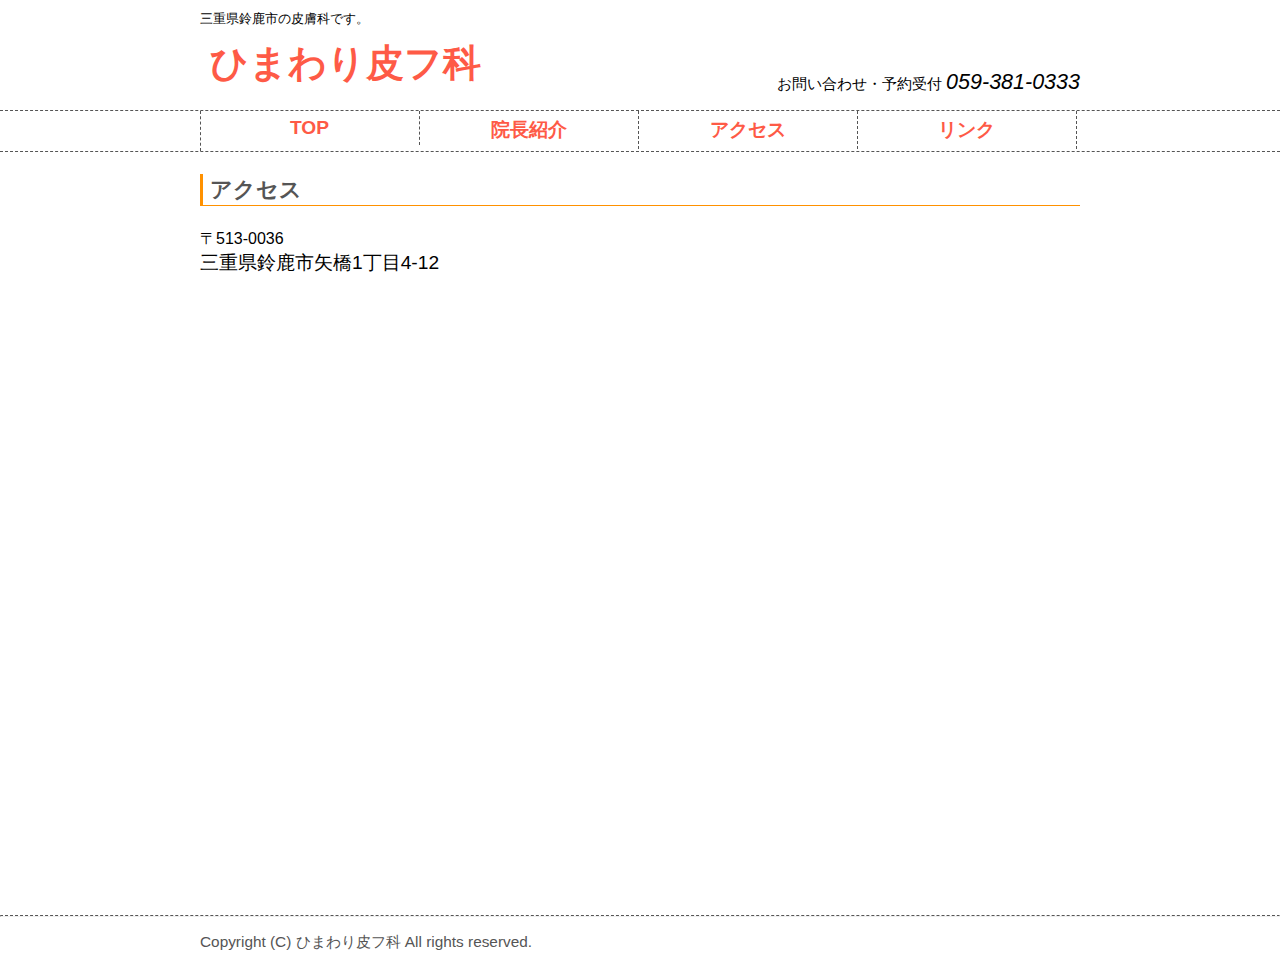
==== access.html @ 63528521 "Initial commit" ====
<!DOCTYPE html PUBLIC "-//W3C//DTD HTML 4.01 Transitional//EN">
<html lang="ja">
<head>
<meta http-equiv="Content-Type" content="text/html; charset=utf-8" />
<link rel="stylesheet" type="text/css" href="style.css" />
<title>ひまわり皮フ科</title>
<!-- <meta name="description" content="" /> -->
</head>
<body>
<div id="header">
  <div id="title-wrapper" class="fixed-width">
    <div class="logo"> 
      <p>三重県鈴鹿市の皮膚科です。</p>
      <h1><a href="/">ひまわり皮フ科</a></h1>
    </div>
    <div class="tel">
      <p>お問い合わせ・予約受付 <em>059-381-0333</em></p>
    </div>
  </div>
  <div class="menu">
    <ul class="fixed-width">
      <li><a href="/">TOP</a></li>
      <li><a href="introduction.html">院長紹介</a></li>
      <li><a href="access.html">アクセス</a></li>
      <li><a href="link.html">リンク</a></li>
    </ul>
  </div>
</div>
<div id="contents" class="fixed-width">
  <h3>アクセス</h3>
  <p>
    <small>〒513-0036</small>
    <br />
    三重県鈴鹿市矢橋1丁目4-12
  </p>
  <iframe src="https://www.google.com/maps/embed?pb=!1m18!1m12!1m3!1d945.3891791351409!2d136.58783554187804!3d34.879448543135766!2m3!1f0!2f0!3f0!3m2!1i1024!2i768!4f13.1!3m3!1m2!1s0x15206ab1dc662d15%3A0x7d83b8af2ef06158!2z44Gy44G-44KP44KK55qu44OV56eR!5e0!3m2!1sja!2sjp!4v1516427505808" width="880" height="600" frameborder="0" style="border:0" allowfullscreen></iframe>
</div>
<div id="footer">
  <hr />
  <div id="footer-wrapper" class="fixed-width">
    <p class="copyright">Copyright (C) ひまわり皮フ科 All rights reserved.</p>
  </div>
</div>
</body>
</html>
---- style.css ----
@charset "utf-8";
html {
    font-family: "メイリオ", "Meiryo", verdana, "ヒラギノ角ゴ Pro W3", "Hiragino Kaku Gothic Pro", Osaka, "ＭＳ Ｐゴシック", "MS PGothic", Sans-Serif; 
}

body {
    margin: 10px 0;
    font-size: 1.2em;
}

.fixed-width {
    margin: 0 auto;
    width: 880px;
}

#title-wrapper {
    height: 100px;
}

#header h1{
    margin: 10px 10px;
}

#header .logo {
    float: left;
}

#header .logo p {
    margin: 0 0;
    font-size: 0.7em;
}

#header .logo a {
    color: #fe5a46;
    font-weight: bold;
    text-decoration: none;
}

#title-wrapper .tel {
    margin: 60px 0 0;
    float: right;
}
#title-wrapper .tel p {
    margin: 0;
    font-size: 0.8em;
}
#title-wrapper .tel em {
    font-size: 1.4em;
}

#header .menu {
    border-top: 1px dashed #555;
    border-bottom: 1px dashed #555;
}

#header .menu ul {
    padding: 0;
    height: 40px;
    border-left: 1px dashed #555;
}

#header .menu li {
    float: left;
    width: 218px;
    text-align: center;
    padding: 6px 0;
    border-right: 1px dashed #555;
    list-style: none;
}

#header .menu a {
    color: #fe5a46;
    font-weight: bold;
    text-decoration: none;
}

#header .menu a:hover {
    color: #000;
    text-decoration: none;
}

#footer hr{
    margin-top: 20px;
    margin-bottom: 10px;
    border-top: 1px dashed #555;
    border-botom: none; 
}

#footer-wrapper {
    color: #555;
}
#footer-wrapper .copyright {
    align: right;
    font-size: 0.8em;
}

h3 {
    color: #555;
    padding-left: 0.3em;
    border-left: solid 3px #ff9100;
    border-bottom: solid 1px #ff9100;
}

h4 {
    color: #555;
    padding-left: 0.3em;
}

a {
    color: #008c26;
}
a:visited {
    color: #008c26;
}
a:hover {
    color: #258787;
}

table.opening-hours {
    width: 800px;
    border: 1px #555 solid;
    align: center;
}

table.opening-hours th, td { 
    border: 1px #777 solid;
}

table.opening-hours th {
    text-align: center;
    font-weight: normal;
    background-color: #fef6de;
}

table.opening-hours td {
    text-align: center;
}

table.opening-hours th.first {
    width: 150px;
}

#contents strong {
    color: red;
}

#contents em {
    color: red;
    font-style: normal;
}
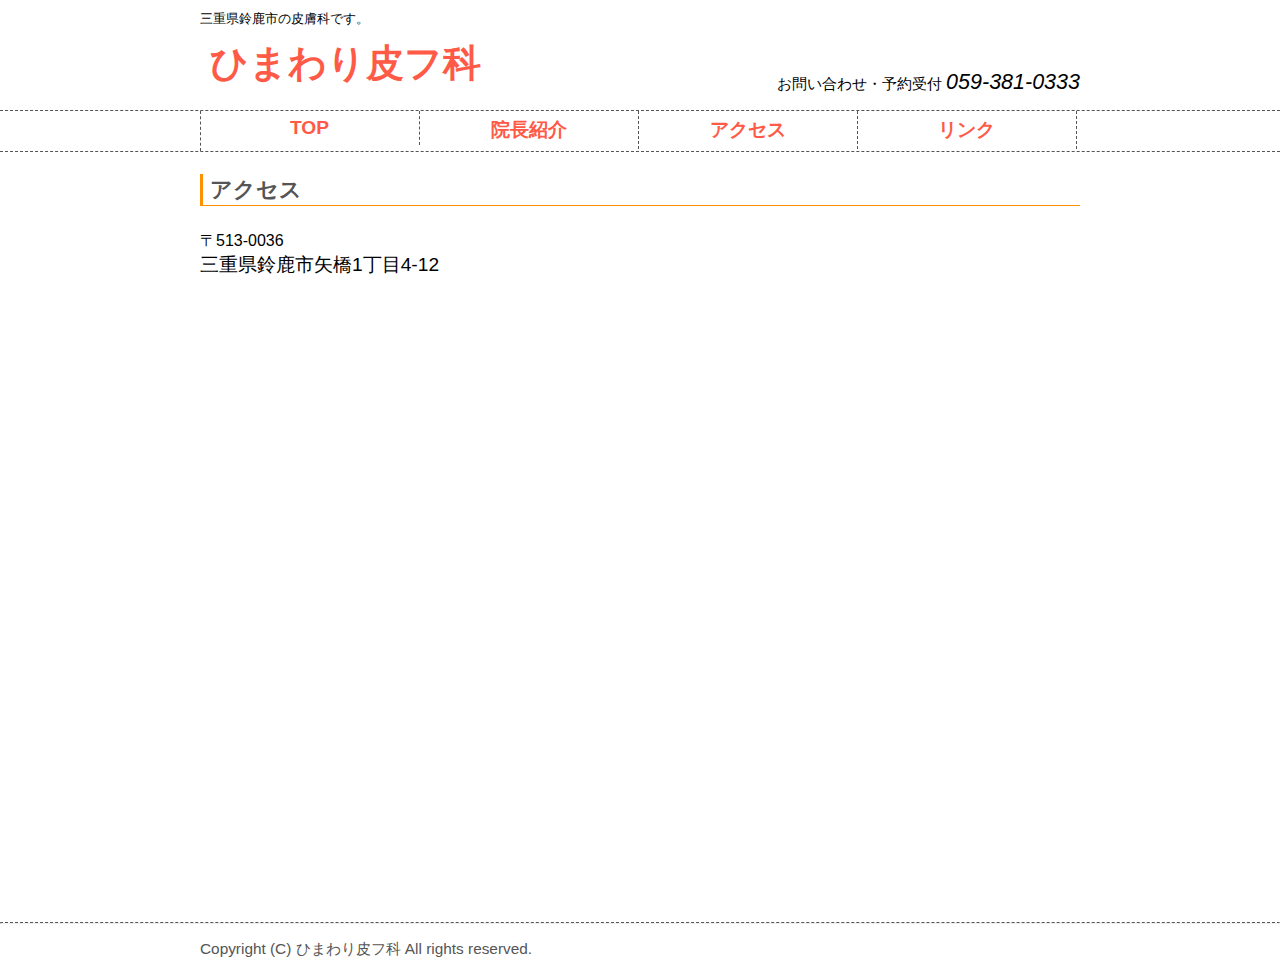
==== commit 85ab0ee0: "Fix tags" ====
--- a/access.html
+++ b/access.html
@@ -1,10 +1,10 @@
-<!DOCTYPE html PUBLIC "-//W3C//DTD HTML 4.01 Transitional//EN">
+<!DOCTYPE html>
 <html lang="ja">
 <head>
-<meta http-equiv="Content-Type" content="text/html; charset=utf-8" />
-<link rel="stylesheet" type="text/css" href="style.css" />
+<meta charset="utf-8">
+<link rel="stylesheet" href="style.css">
 <title>ひまわり皮フ科</title>
-<!-- <meta name="description" content="" /> -->
+<meta name="description" content="三重県鈴鹿市で皮膚科を専門に診療しています。完全予約制ですので、事前にお電話ください。診療日時:月火水金9時〜正午、14時〜17時">
 </head>
 <body>
 <div id="header">
@@ -30,13 +30,13 @@
   <h3>アクセス</h3>
   <p>
     <small>〒513-0036</small>
-    <br />
+    <br>
     三重県鈴鹿市矢橋1丁目4-12
   </p>
   <iframe src="https://www.google.com/maps/embed?pb=!1m18!1m12!1m3!1d945.3891791351409!2d136.58783554187804!3d34.879448543135766!2m3!1f0!2f0!3f0!3m2!1i1024!2i768!4f13.1!3m3!1m2!1s0x15206ab1dc662d15%3A0x7d83b8af2ef06158!2z44Gy44G-44KP44KK55qu44OV56eR!5e0!3m2!1sja!2sjp!4v1516427505808" width="880" height="600" frameborder="0" style="border:0" allowfullscreen></iframe>
 </div>
 <div id="footer">
-  <hr />
+  <hr>
   <div id="footer-wrapper" class="fixed-width">
     <p class="copyright">Copyright (C) ひまわり皮フ科 All rights reserved.</p>
   </div>
